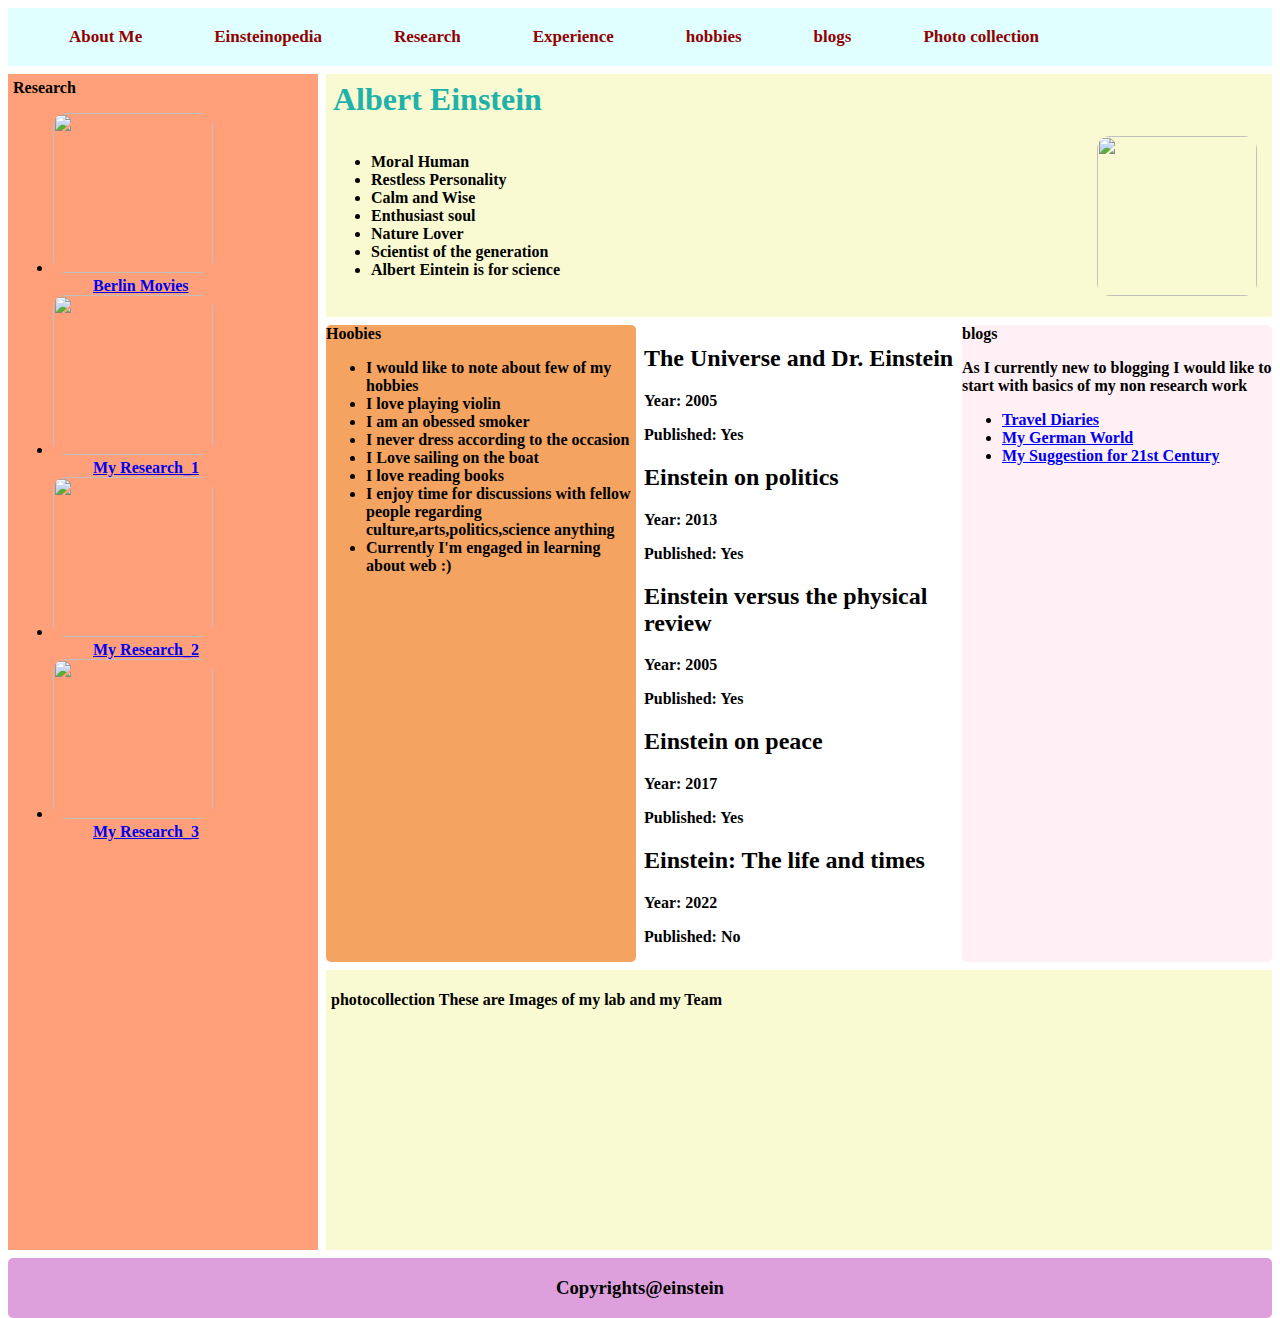
==== index.html @ 2d36abf3 "Add files via upload" ====
<html>
<head>
    <link rel="stylesheet" href="style.css">
    <meta http-equiv="X-UA-Compatible" content="IE=edge">
<meta name="viewport" content="width=device-width, initial-scale=1.0">

    <link rel="stylesheet" href="https://cdnjs.cloudflare.com/ajax/libs/font-awesome/4.7.0/css/font-awesome.min.css">
</head>
<body>
    <div class="container">
        <nav class="topnav" id="myTopnav">
            
            <a class="gray-bg" href="#gttext">  About Me </a>
            <a class="gray-bg" href="https://www.wikipedia.org/" target="_blank"> Einsteinopedia</a>
            <a class="gray-bg" href="#sidebar" target="_blank">Research</a>
            <a class="gray-bg" href="https://einsteinpapers.press.princeton.edu/">Experience</a>
            <a class="gray-bg" href="#content2">hobbies</a>
            <a class="gray-bg" href="#content3">blogs</a>   
            <a class="gray-bg" href="#photos">Photo collection</a>
            <a href="javascript:void(0);" class="icon" onclick="myFunction()">
                <i class="fa fa-bars"></i>
            </a>
        </nav>
        <main>
            <h1>Albert Einstein</h1> 
            <div class="aboutme" id="g">
                <div class="aboutme_sub_container">
                    <ul>
                        <li>Moral Human</li>
                        <li>Restless Personality</li>
                        <li>Calm and Wise </li>
                        <li>Enthusiast soul</li>
                        <li>Nature Lover</li>
                        <li>Scientist of the generation</li>
                        <li>Albert Eintein is for science</li>
                    </ul>
                    <div class="aboutme image_container" id="img">
                        <img class="author_image" src="https://th.bing.com/th/id/OIP.LCs73F7RsT39ZXh4baFUUAHaLk?w=131&h=205&c=7&r=0&o=5&dpr=1.5&pid=1.7" alt="">
                    </div>
                </div>
                
        </div>
        </main>
        <div id="sidebar">
            Research<br>    
            <ul>
                <li><img class="author_image" src="https://pup-assets.imgix.net/onix/images/9780691178813.jpg?w=180&auto=format" alt=""></li>
                <ul><a href="https://einsteinpapers.press.princeton.edu/vol6-doc/" target="_blank">Berlin Movies</a></ul>
                <li><img class="author_image" src="https://encrypted-tbn0.gstatic.com/images?q=tbn:ANd9GcSd79dGnumAO25IEYhuKOYGPfIsAfWJwkC-NA&usqp=CAU" alt=""></li>
                <ul><a href="https://einsteinpapers.press.princeton.edu/" target="_blank">My Research_1</a></ul>
                <li><img class="author_image" src="https://einsteinpapers.press.princeton.edu/vol2-doc/vol2-doc/~~FreeAttachments/vol2_cover.png" alt=""> </li>
                <ul><a href="https://einsteinpapers.press.princeton.edu/" target="_blank">My Research_2</a></ul>
                <li><img class="author_image" src=" https://einsteinpapers.press.princeton.edu/vol4-doc/vol4-doc/~~FreeAttachments/vol4_cover.png" alt=""></li>
                <ul><a href="https://einsteinpapers.press.princeton.edu/" target="_blank">My Research_3</a></ul>
                
            </ul>
                
        </div>
        <div id="books">books</div>
        <div id="content1">
             Hoobies
             <p>
                <ul>
                    <li>I would like to note about few of my hobbies</li>
                    <li>
                        I love playing violin
                    </li>
                    <li>
                        I am an obessed smoker
                    </li>
                    <li>
                        I never dress according to the occasion 
                    </li>
                    <li>
                        I Love sailing on the boat 
                    </li>
                    <li>
                        I love reading books
                    </li>
                    <li>
                        I enjoy time for discussions with fellow people regarding culture,arts,politics,science anything
                    </li>
                    <li>
                        Currently I'm  engaged in learning about web :) 
                    </li>
                    </ul>
        </div>
        <div id="content3">
             blogs
             <p>As I currently new to blogging I would like to start with basics of my non research work</p>
             <ul> 
                <li><a href="https://press.princeton.edu/books/hardcover/9780691174419/the-travel-diaries-of-albert-einstein" target="_blank">Travel Diaries</a></li>
                <li><a href="https://press.princeton.edu/books/paperback/9780691171302/einsteins-german-world" target="_blank">My German World</a></li>
                <li><a href="https://press.princeton.edu/books/paperback/9780691177908/einstein-for-the-21st-century" target="_blank">My Suggestion for 21st Century</a></li>
             </ul>

        </div>
        <div id="photos">
            <p>photocollection
                These are Images of my lab and my Team </p>
               <div>
                <img src="https://th.bing.com/th/id/OIP.u8aR8_YuRhOL5PEftg-0LwHaE4?w=215&h=180&c=7&r=0&o=5&dpr=1.5&pid=1.7" alt="">
                <img src="https://th.bing.com/th/id/OIP.JoMQc5yyt-IGikdGc4boxwHaFm?w=225&h=180&c=7&r=0&o=5&dpr=1.5&pid=1.7" alt="">
               </div>
       </div>
        <footer id="footer">
            <h3> Copyrights@einstein </h3>
        </footer>

    </div>

    <script>
        function myFunction() {
          var x = document.getElementById("myTopnav");
          if (x.className === "topnav") {
            x.className += " responsive";
          } else {
            x.className = "topnav";
          }
        }
        </script>
        <script>
            // Fetch the JSON data from the file
            fetch('db.json')
              .then(response => response.json())
              .then(data => {
                // Loop through the data and build an HTML string
                let html = '';
                data.books.forEach(book => {
                  html += `<div>
                    <h2>${book.title}</h2>
                    <p><strong>Year:</strong> ${book.year}</p>
                    <p><strong>Published:</strong> ${book.published ? 'Yes' : 'No'}</p>
                  </div>`;
                });
          
                // Add the HTML string to the element on the page
                document.getElementById('books').innerHTML = html;
              });
          </script>
          
</body>


</html>
---- style.css ----
:root{
    --main-radius: 5px;
    --main-padding: 5px;
    --blue: lightblue;
    --yellowish: lightblue;
}
.container{
    height: 100vh;
    font-family: 'Noto-Serif', serif;
    font-weight: 800;
    font-size: 1em;
    color: var(--)yellowish;
    display: grid;
    grid-template-rows:0.2fr 1.5fr 1.2fr 0.8fr ;
    grid-template-columns: 1fr 1fr 1fr 1fr;
    grid-template-areas:
    "nav nav nav nav" 
    "sidebar main main main"
    "sidebar content1 content2 content3"
    "sidebar photos photos photos"
    "footer  footer footer footer";
    gap:0.5em;
}
nav{
    background-color: lightcyan;
    padding: var(--main-padding);
    grid-area: nav;
}
main{
    background-color: lightgoldenrodyellow;
    padding: var(--main-padding);
    grid-area: main;
}
.Res{
color: antiquewhite;

}
.gray-bg{   
    color: whitesmoke;
    margin-left: 40px; }
.container h1{
    margin: 2px;
    color: lightseagreen;
}
.aboutme {
    display: flex;
    justify-content: space-between;
    flex-direction: column;
   
}
.aboutme_sub_container{
  display: flex;
  justify-content: space-between;
  align-items: center;
}
.image_container{
    margin: 16px 10px;
}
.author_image{
    height: 10rem;
    width: 10rem;
    border-radius: 13px;
}
#sidebar{
    background-color: lightsalmon;
    padding: var(--main-padding);
    grid-area: sidebar;
}
#content1{
    background-color: sandybrown;
    border-radius: var(--main-radius);
    grid-area: content1;
}
#content2{
    background-color: lightseagreen;
    border-radius: var(--main-radius);
    grid-area: content2;
}
#content3{
    background-color: lavenderblush;
    border-radius: var(--main-radius);
    grid-area: content3;
}
#photos{
  background-color: lightgoldenrodyellow;
  padding: var(--main-padding);
  grid-area: photos;
  display: flex;
  flex-direction: column;
}
#photos div{
  display: flex;
  flex-wrap: wrap;
}
#photos div img{
  margin: 10px;
  min-height: 200px;
  min-width: 200px;
}
footer{
    background-color:plum;
    border-radius: var(--main-radius);
    grid-area: footer;
    text-align: center;
}

@media screen and (max-width: 768px) {
  .container{
    grid-template-columns: 1fr;
    grid-template-rows: 0.4fr  2.2fr 1.2fr 1.2fr 1.2fr 1.2fr;
    grid-template-areas: 
    "nav nav nav nav" 
    "sidebar main main main"
    "sidebar content1 content1 content1"
    "sidebar content2 content2 content2"
    "sidebar content3 content3 content3"
    "sidebar photos photos photos"
    "footer  footer footer footer";
   }
}

@media only screen and (max-width:568px) {
   .container{
    grid-template-columns: 1fr;
    grid-template-rows: 0.4fr  2.2fr 1.2fr 1.2fr 1.2fr 1.2fr;
    grid-template-areas: 
    "nav"
    "main"
    "sidebar"
    "content1"
    "content2"
    "content3"
    "photos"
    "footer";
   }
    
   #content1{
    background-color:lightgrey;
   }

}

  .topnav a {
    float: left;
    display: block;
    text-align: center;
    padding: 14px 16px;
    text-decoration: none;
    font-size: 17px;
    color: #910101;
  }

  .topnav a:hover {
    background-color: #910101;
    color: bisque;
  }
  
  .topnav .icon {
    display: none;
  }
  
  @media screen and (max-width: 600px) {
    .topnav a:not(:first-child) {display: none;}
    .topnav a.icon {
      float: right;
      display: block;
    }
    #photos div{
      flex-direction: column;
    }
  }
  
  @media screen and (max-width: 600px) {
    .topnav.responsive {position: relative;}
    .topnav.responsive .icon {
      position: absolute;
      right: 0;
      top: 0;
    }
    .topnav.responsive a {
      float: none;
      display: block;
      text-align: left;
    }
  }
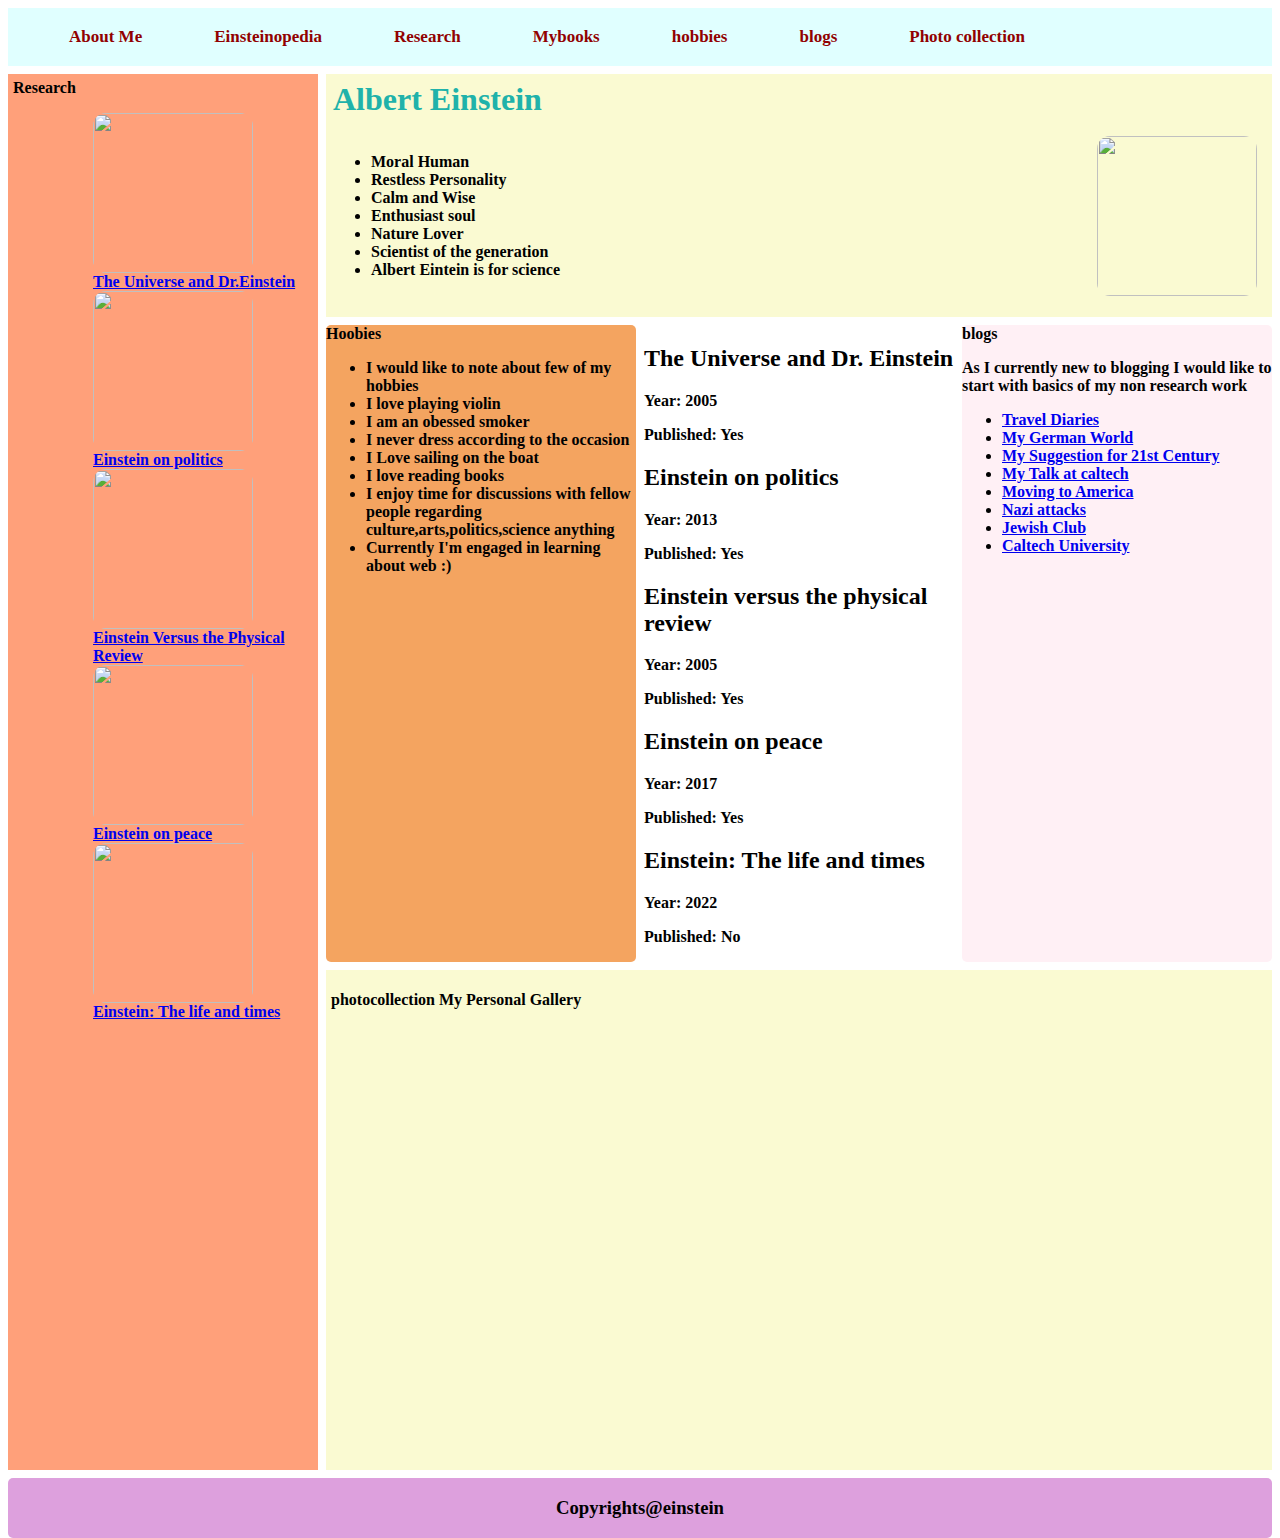
==== commit 54e950a1: "Add files via upload" ====
--- a/index.html
+++ b/index.html
@@ -13,7 +13,7 @@
             <a class="gray-bg" href="#gttext">  About Me </a>
             <a class="gray-bg" href="https://www.wikipedia.org/" target="_blank"> Einsteinopedia</a>
             <a class="gray-bg" href="#sidebar" target="_blank">Research</a>
-            <a class="gray-bg" href="https://einsteinpapers.press.princeton.edu/">Experience</a>
+            <a class="gray-bg" href="https://einsteinpapers.press.princeton.edu/" target="_blank">Mybooks</a>
             <a class="gray-bg" href="#content2">hobbies</a>
             <a class="gray-bg" href="#content3">blogs</a>   
             <a class="gray-bg" href="#photos">Photo collection</a>
@@ -44,15 +44,16 @@
         <div id="sidebar">
             Research<br>    
             <ul>
-                <li><img class="author_image" src="https://pup-assets.imgix.net/onix/images/9780691178813.jpg?w=180&auto=format" alt=""></li>
-                <ul><a href="https://einsteinpapers.press.princeton.edu/vol6-doc/" target="_blank">Berlin Movies</a></ul>
-                <li><img class="author_image" src="https://encrypted-tbn0.gstatic.com/images?q=tbn:ANd9GcSd79dGnumAO25IEYhuKOYGPfIsAfWJwkC-NA&usqp=CAU" alt=""></li>
-                <ul><a href="https://einsteinpapers.press.princeton.edu/" target="_blank">My Research_1</a></ul>
-                <li><img class="author_image" src="https://einsteinpapers.press.princeton.edu/vol2-doc/vol2-doc/~~FreeAttachments/vol2_cover.png" alt=""> </li>
-                <ul><a href="https://einsteinpapers.press.princeton.edu/" target="_blank">My Research_2</a></ul>
-                <li><img class="author_image" src=" https://einsteinpapers.press.princeton.edu/vol4-doc/vol4-doc/~~FreeAttachments/vol4_cover.png" alt=""></li>
-                <ul><a href="https://einsteinpapers.press.princeton.edu/" target="_blank">My Research_3</a></ul>
-                
+                <ul><img class="author_image" src="https://pup-assets.imgix.net/onix/images/9780691178813.jpg?w=180&auto=format" alt=""></ul>
+                <ul><a href="https://einsteinpapers.press.princeton.edu/vol6-doc/" target="_blank">The Universe and Dr.Einstein</a></ul>
+                <ul><img class="author_image" src="https://encrypted-tbn0.gstatic.com/images?q=tbn:ANd9GcSd79dGnumAO25IEYhuKOYGPfIsAfWJwkC-NA&usqp=CAU" alt=""></ul>
+                <ul><a href="https://einsteinpapers.press.princeton.edu/" target="_blank">Einstein on politics</a></ul>
+                <ul><img class="author_image" src="https://einsteinpapers.press.princeton.edu/vol2-doc/vol2-doc/~~FreeAttachments/vol2_cover.png" alt=""> </ul>
+                <ul><a href="https://einsteinpapers.press.princeton.edu/" target="_blank">Einstein Versus the Physical Review</a></ul>
+                <ul><img class="author_image" src=" https://einsteinpapers.press.princeton.edu/vol4-doc/vol4-doc/~~FreeAttachments/vol4_cover.png" alt=""></ul>
+                <ul><a href="https://einsteinpapers.press.princeton.edu/" target="_blank">Einstein on peace</a></ul>
+                <ul><img class="author_image" src="https://pup-assets.imgix.net/onix/images/9780691178813.jpg?w=180&auto=format" alt=""></ul>
+                <ul><a href="https://einsteinpapers.press.princeton.edu/vol6-doc/" target="_blank">Einstein: The life and times</a></ul>
             </ul>
                 
         </div>
@@ -92,16 +93,25 @@
                 <li><a href="https://press.princeton.edu/books/hardcover/9780691174419/the-travel-diaries-of-albert-einstein" target="_blank">Travel Diaries</a></li>
                 <li><a href="https://press.princeton.edu/books/paperback/9780691171302/einsteins-german-world" target="_blank">My German World</a></li>
                 <li><a href="https://press.princeton.edu/books/paperback/9780691177908/einstein-for-the-21st-century" target="_blank">My Suggestion for 21st Century</a></li>
+                <li><a href="https://www.einstein.caltech.edu/" target="_blank">My Talk at caltech</a></li>
+                <li><a href="https://press.princeton.edu/books/hardcover/9780691174419/the-travel-diaries-of-albert-einstein" target="_blank">Moving to America</a></li>
+                <li><a href="https://press.princeton.edu/books/paperback/9780691171302/einsteins-german-world" target="_blank">Nazi attacks</a></li>
+                <li><a href="https://press.princeton.edu/books/paperback/9780691177908/einstein-for-the-21st-century" target="_blank">Jewish Club</a></li>
+                <li><a href="https://www.einstein.caltech.edu/" target="_blank">Caltech University</a></li>
+
              </ul>
 
         </div>
         <div id="photos">
-            <p>photocollection
-                These are Images of my lab and my Team </p>
+            <p>photocollection My Personal Gallery </p>
                <div>
-                <img src="https://th.bing.com/th/id/OIP.u8aR8_YuRhOL5PEftg-0LwHaE4?w=215&h=180&c=7&r=0&o=5&dpr=1.5&pid=1.7" alt="">
-                <img src="https://th.bing.com/th/id/OIP.JoMQc5yyt-IGikdGc4boxwHaFm?w=225&h=180&c=7&r=0&o=5&dpr=1.5&pid=1.7" alt="">
-               </div>
+                <img src="https://th.bing.com/th/id/OIP.-4HuR6nNw5DW-tA46weKywHaHU?w=171&h=180&c=7&r=0&o=5&dpr=1.5&pid=1.7" alt="">
+                <img src="https://th.bing.com/th/id/OIP.cCIFahTleerx5B2QbgXBAQHaJp?w=114&h=180&c=7&r=0&o=5&dpr=1.5&pid=1.7" alt="">
+                <img src="https://th.bing.com/th/id/OIP.qFwQYk1kdA0A0VOFYBBDZAHaJ3?w=115&h=180&c=7&r=0&o=5&dpr=1.5&pid=1.7" alt="">
+                <img src="https://th.bing.com/th/id/OIP.LGiaHFy7z-Rsumeq7JEkWAHaJs?w=123&h=180&c=7&r=0&o=5&dpr=1.5&pid=1.7" alt="">
+                <img src="https://th.bing.com/th/id/OIP.jaE7GdF0jm0C-xlB6TLBcQHaHa?w=166&h=180&c=7&r=0&o=5&dpr=1.5&pid=1.7" alt="">
+                <img src="https://th.bing.com/th/id/OIP.kGKsyPnVOn3nJdneHxHR3wHaE_?w=213&h=180&c=7&r=0&o=5&dpr=1.5&pid=1.7" alt="">  
+            </div>
        </div>
         <footer id="footer">
             <h3> Copyrights@einstein </h3>
